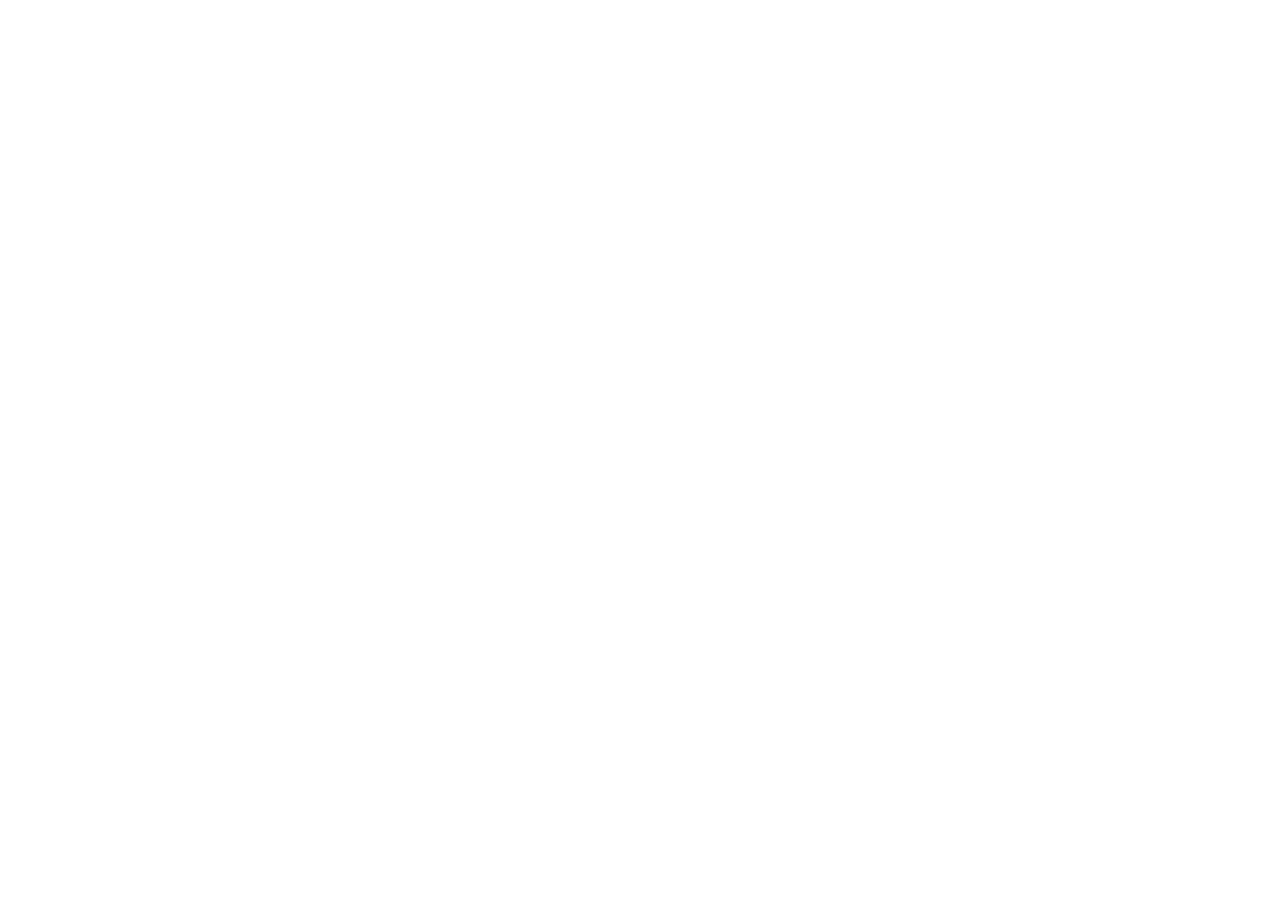
==== framework/index.html @ 66fb39c5 "add  custom framework tag" ====
﻿<!DOCTYPE html>
<html ng-app="app">
<head>
    <title></title>

    <link href="Content/bootstrap.min.css" rel="stylesheet" />
    <link href="Content/font-awesome.min.css" rel="stylesheet" />

    <script src="Scripts/jquery-3.5.1.min.js"></script>
    <script src="Scripts/angular.min.js"></script>

    <script src="ext-modules/psMenu/psMenuModule.js"></script>
    <script src="ext-modules/psDashboards/psDashboardModule.js"></script>
    <script src="ext-modules/psFramework/psFrameworkModule.js"></script>

    <script src="app/appModule.js"></script>

</head>
<body class="container-fluid">
    <ps-framework></ps-framework>

</body>
</html>
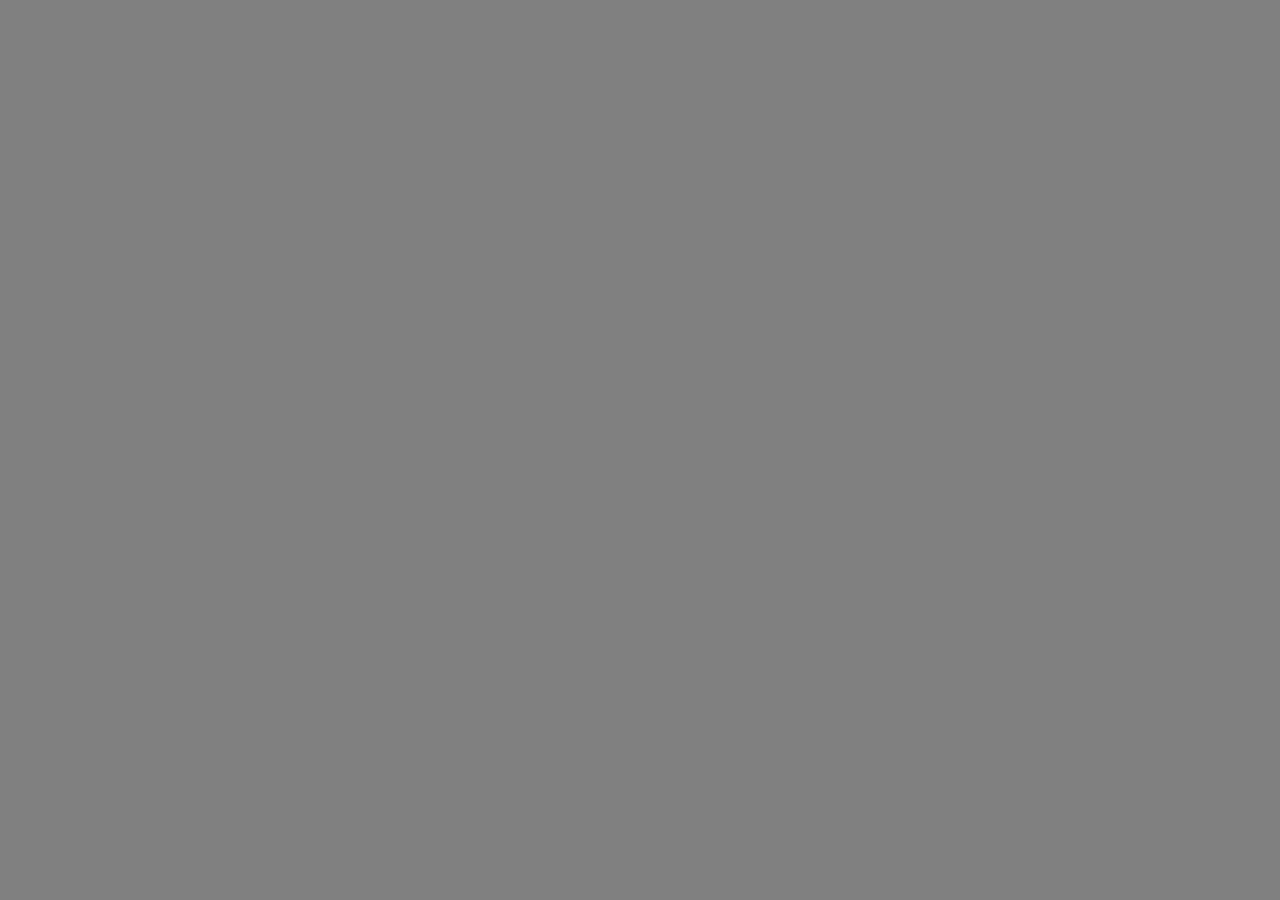
==== commit 4c25bcfc: "update templates and project" ====
--- a/framework/index.html
+++ b/framework/index.html
@@ -1,18 +1,30 @@
 ﻿<!DOCTYPE html>
 <html ng-app="app">
 <head>
-    <title></title>
+    <meta name="viewport" content="width=device-width, initial-scale=1, maximum-scale=1, user-scalable=no">
+    <title>Whitewater Adventures</title>
 
+    <!--FONTS-->
+    <link href="https://fonts.googleapis.com/css2?family=Open+Sans&display=swap" rel="stylesheet">
+
+    <!--STYLES-->
     <link href="Content/bootstrap.min.css" rel="stylesheet" />
     <link href="Content/font-awesome.min.css" rel="stylesheet" />
+    <link href="app/app.css" rel="stylesheet" />
+    <link href="ext-modules/psFramework/psFramework.css" rel="stylesheet" />
 
+    <!--LIBRARIES-->
     <script src="Scripts/jquery-3.5.1.min.js"></script>
     <script src="Scripts/angular.min.js"></script>
 
+    <!--PROJECT-->
     <script src="ext-modules/psMenu/psMenuModule.js"></script>
+
     <script src="ext-modules/psDashboards/psDashboardModule.js"></script>
+
     <script src="ext-modules/psFramework/psFrameworkModule.js"></script>
-
+    <script src="ext-modules/psFramework/psFrameworkController.js"></script>
+    <!--APP-->
     <script src="app/appModule.js"></script>
 
 </head>
--- a/framework/app/app.css
+++ b/framework/app/app.css
@@ -0,0 +1,8 @@
+﻿body {
+    background-color: #808080;
+    font-family: "Open Sans", sans-serif;
+}
+
+.container-fluid {
+    padding: 0;
+}--- a/framework/ext-modules/psFramework/psFramework.css
+++ b/framework/ext-modules/psFramework/psFramework.css
@@ -0,0 +1,52 @@
+﻿
+.ps-title-bar {
+    background-color: white;
+    padding: 0 20px;
+    border-bottom: 2px solid black;
+}
+
+.ps-logo-area {
+    text-align: center;
+}
+
+.ps-title-area {
+    display: inline-block;
+    text-align: center;
+}
+
+.ps-icon {
+    display: inline-block;
+    width: 50px;
+    height: 50px;
+    margin: 8px;
+    vertical-align: top;
+    border: 1px solid #999;
+}
+
+.ps-logo-title {
+    color: #111;
+    margin-top: 6px;
+    font-size: 22px;
+}
+
+.ps-logo-subtitle {
+    font-size: 13px;
+    margin-top: -13px;
+}
+
+.ps-right-side-controls {
+    line-height: 60px;
+}
+
+.ps-right-side-controls > div {
+    text-align: center;
+}
+
+@media screen and (min-width: 768px) {
+    .ps-right-side-controls > div {
+        text-align: right;
+    }
+    .ps-title-area {
+        text-align: left;
+    }
+}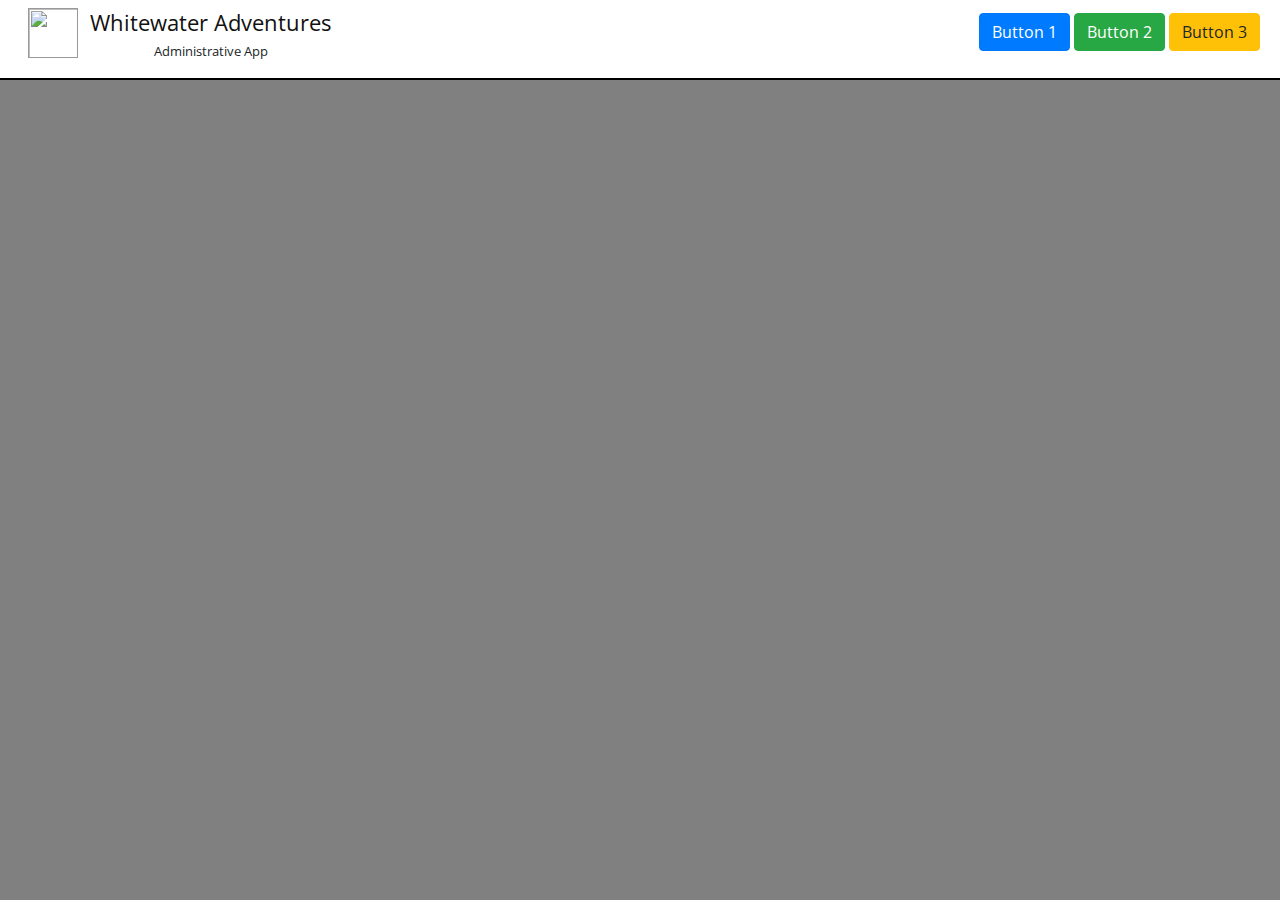
==== commit 0aa5ee50: "fix responsive" ====
--- a/framework/index.html
+++ b/framework/index.html
@@ -24,6 +24,7 @@
 
     <script src="ext-modules/psFramework/psFrameworkModule.js"></script>
     <script src="ext-modules/psFramework/psFrameworkController.js"></script>
+    <script src="ext-modules/psFramework/psFrameworkDirective.js"></script>
     <!--APP-->
     <script src="app/appModule.js"></script>
 
--- a/framework/ext-modules/psFramework/psFramework.css
+++ b/framework/ext-modules/psFramework/psFramework.css
@@ -3,6 +3,7 @@
     background-color: white;
     padding: 0 20px;
     border-bottom: 2px solid black;
+    width: 100%;
 }
 
 .ps-logo-area {
@@ -46,7 +47,7 @@
     .ps-right-side-controls > div {
         text-align: right;
     }
-    .ps-title-area {
+    .ps-logo-area {
         text-align: left;
     }
 }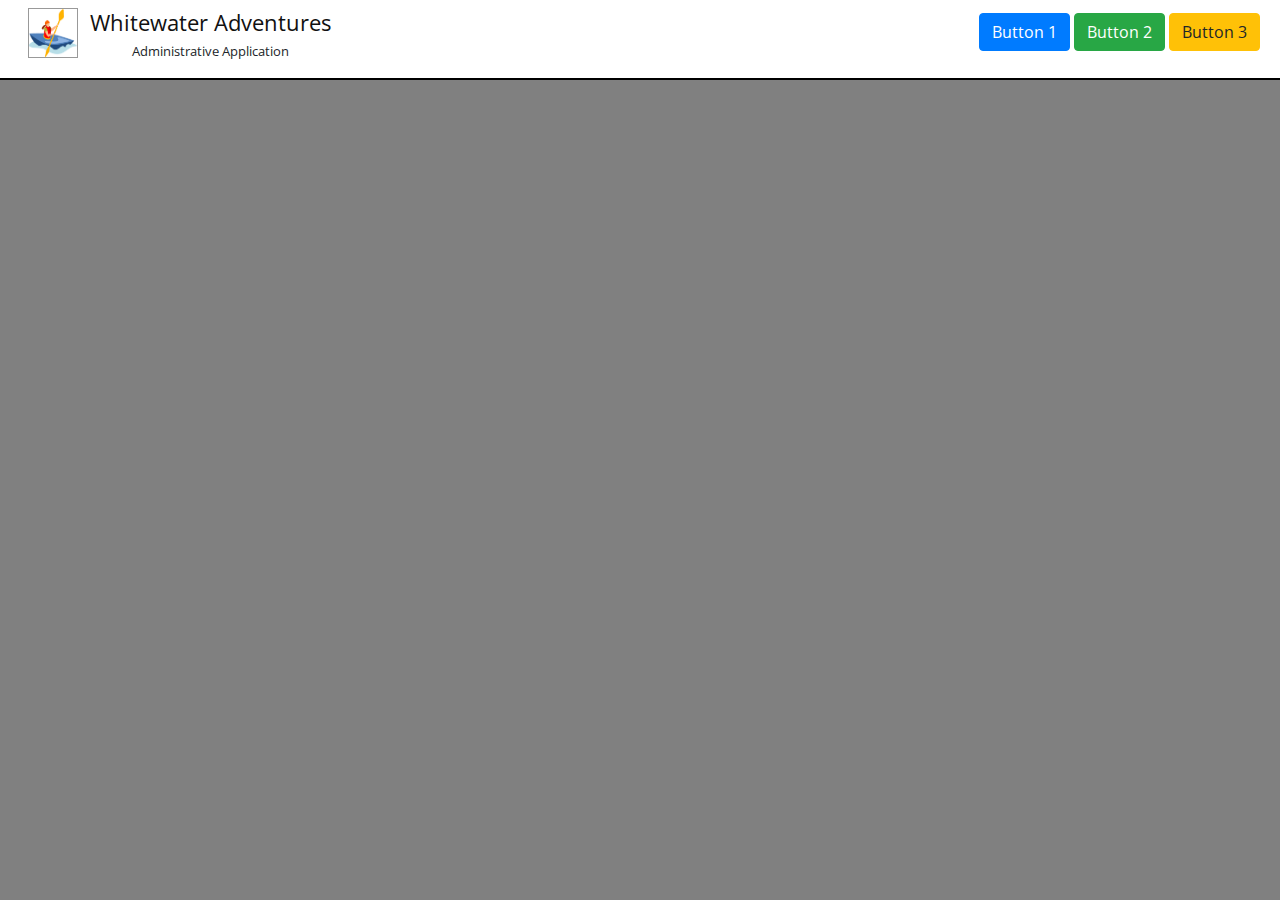
==== commit d68b95ed: "pass values to an isolate scope" ====
--- a/framework/index.html
+++ b/framework/index.html
@@ -30,7 +30,11 @@
 
 </head>
 <body class="container-fluid">
-    <ps-framework></ps-framework>
+    <ps-framework title="Whitewater Adventures"
+                  subtitle="Administrative Application"
+                  icon-file="images/kayak-icon-flat.png">
+
+    </ps-framework>
 
 </body>
 </html>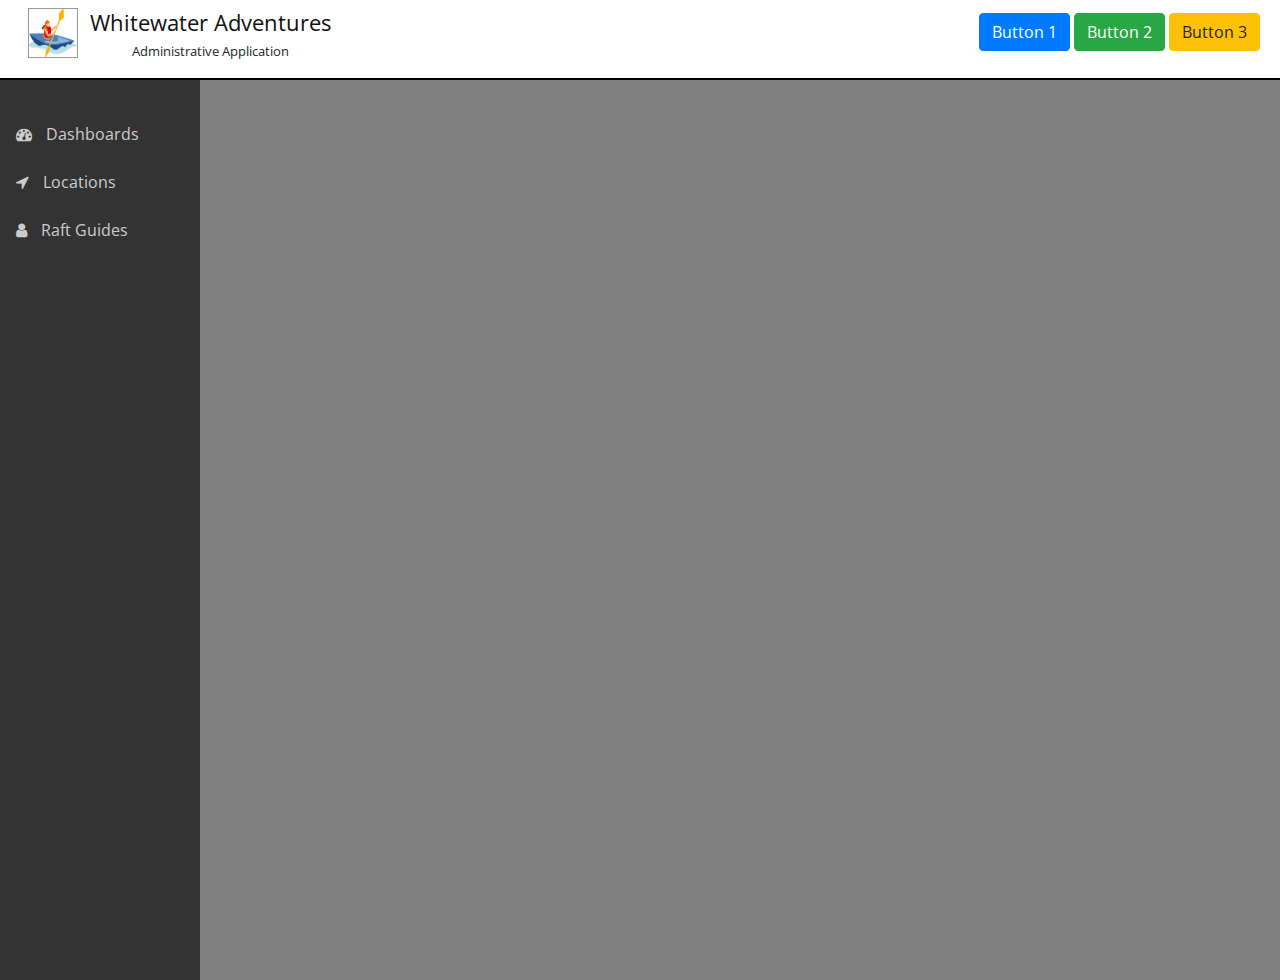
==== commit 61aee203: "add icons and fix styling" ====
--- a/framework/index.html
+++ b/framework/index.html
@@ -12,19 +12,26 @@
     <link href="Content/font-awesome.min.css" rel="stylesheet" />
     <link href="app/app.css" rel="stylesheet" />
     <link href="ext-modules/psFramework/psFramework.css" rel="stylesheet" />
+    <link href="ext-modules/psMenu/psMenu.css" rel="stylesheet" />
 
     <!--LIBRARIES-->
     <script src="Scripts/jquery-3.5.1.min.js"></script>
     <script src="Scripts/angular.min.js"></script>
 
     <!--PROJECT-->
-    <script src="ext-modules/psMenu/psMenuModule.js"></script>
+        <!--Menu-->
+        <script src="ext-modules/psMenu/psMenuModule.js"></script>
+        <script src="ext-modules/psMenu/psMenuController.js"></script>
+        <script src="ext-modules/psMenu/psMenuDirective.js"></script>
+        <script src="ext-modules/psMenu/psMenuItemDirective.js"></script>
 
-    <script src="ext-modules/psDashboards/psDashboardModule.js"></script>
+        <!--Dashboards-->
+        <script src="ext-modules/psDashboards/psDashboardModule.js"></script>
 
-    <script src="ext-modules/psFramework/psFrameworkModule.js"></script>
-    <script src="ext-modules/psFramework/psFrameworkController.js"></script>
-    <script src="ext-modules/psFramework/psFrameworkDirective.js"></script>
+        <!--Framework-->
+        <script src="ext-modules/psFramework/psFrameworkModule.js"></script>
+        <script src="ext-modules/psFramework/psFrameworkController.js"></script>
+        <script src="ext-modules/psFramework/psFrameworkDirective.js"></script>
     <!--APP-->
     <script src="app/appModule.js"></script>
 
@@ -34,6 +41,12 @@
                   subtitle="Administrative Application"
                   icon-file="images/kayak-icon-flat.png">
 
+        <ps-menu>
+            <ps-menu-item label="Dashboards" icon="fa-dashboard"></ps-menu-item>
+            <ps-menu-item label="Locations" icon="fa-location-arrow"></ps-menu-item>
+            <ps-menu-item label="Raft Guides" icon="fa-user"></ps-menu-item>
+        </ps-menu>
+
     </ps-framework>
 
 </body>
--- a/framework/ext-modules/psMenu/psMenu.css
+++ b/framework/ext-modules/psMenu/psMenu.css
@@ -0,0 +1,57 @@
+﻿.ps-menu-area {
+    position: relative;
+    background-color: #333;
+    color: #ccc;
+    padding-left: 0;
+    width: 200px;
+    min-height: 100vh; /*vh stands for vertical height*/
+    padding-top: 30px;
+}
+
+.ps-menu-area ul {
+    padding-left: 0;
+}
+
+.ps-menu-area .btn:hover {
+    color: #ccc;
+}
+
+.ps-menu {
+    list-style-type: none;
+    vertical-align: top;
+}
+
+.ps-menu ul {
+    display: inline;
+    list-style-type: none;
+    padding-left: 0;
+}
+
+.ps-menu li {
+    line-height: 3em;
+    cursor: pointer;
+}
+
+.ps-menu li div {
+    display: inline-block;
+    width: 90%;
+    padding-left: 16px;
+}
+
+.ps-selectable-item:hover {
+    background-color: #555;
+}
+
+.ps-menu-icon {
+    margin-right: 10px;
+}
+
+.ps-noselect {
+    -webkit-touch-callout: none;
+    -webkit-user-select: none;
+    -moz-user-select: none;
+    -ms-user-select: none;
+    user-select: none;
+}
+
+
